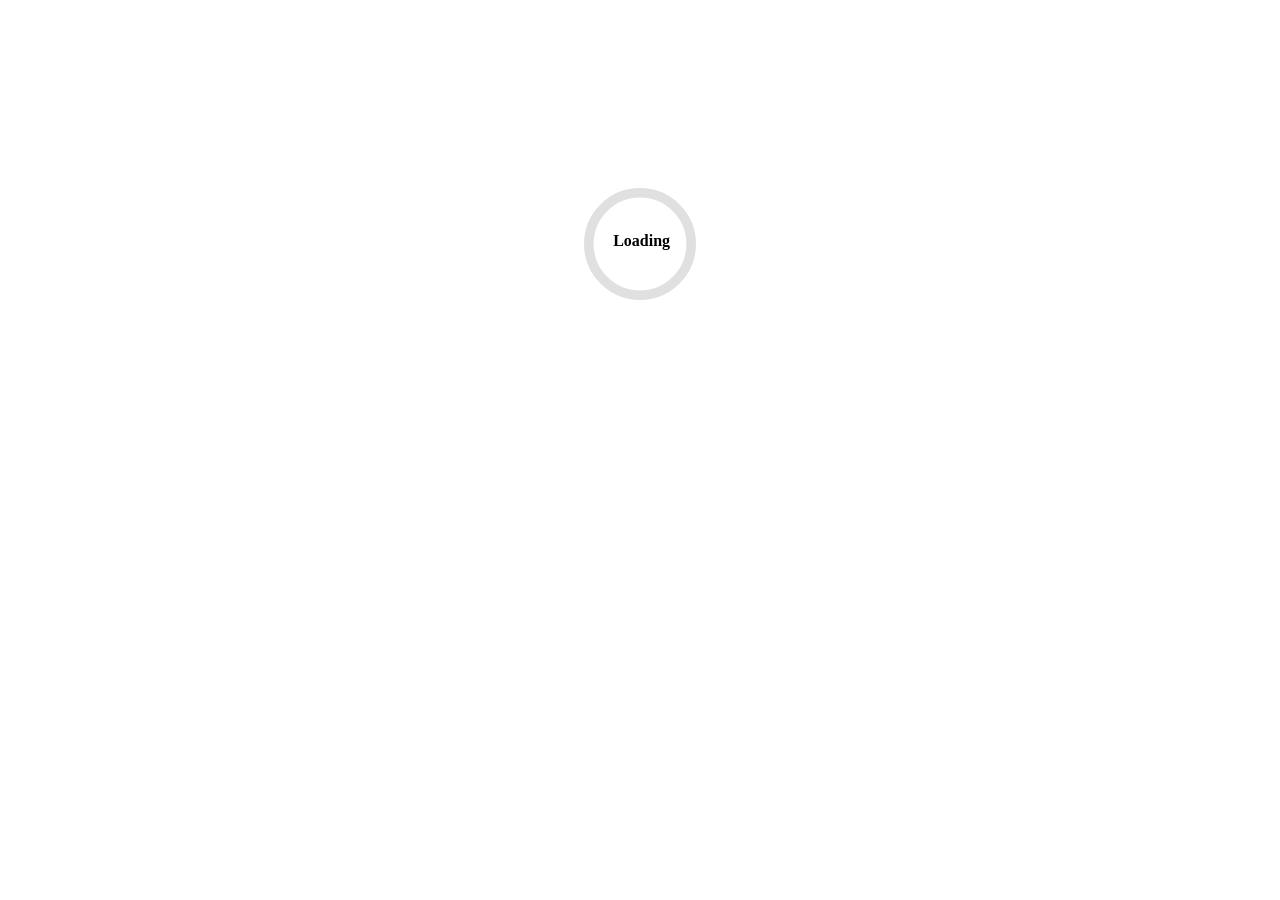
==== JNLijekovi/index.html @ c299fa06 "1.0" ====
<!DOCTYPE html>
<html lang="en">

<head>
    <meta charset="utf-8" />
    <meta name="viewport" content="width=device-width, initial-scale=1.0" />
    <title>JNLijekovi</title>
    <base href="/JNLijekovi/" />
    <link rel="stylesheet" href="css/app.css" />
    <link href="https://fonts.googleapis.com/css?family=Roboto:300,400,500,700&display=swap" rel="stylesheet" />
    <link href="_content/MudBlazor/MudBlazor.min.css" rel="stylesheet" />
    <!-- If you add any scoped CSS files, uncomment the following to load them
    <link href="JNLijekovi.styles.css" rel="stylesheet" /> -->
</head>

<body>
    <div id="app">
        <svg class="loading-progress">
            <circle r="40%" cx="50%" cy="50%" />
            <circle r="40%" cx="50%" cy="50%" />
        </svg>
        <div class="loading-progress-text"></div>
    </div>

    <div id="blazor-error-ui">
        An unhandled error has occurred.
        <a href="" class="reload">Reload</a>
        <a class="dismiss">🗙</a>
    </div>
    <script src="_framework/blazor.webassembly.js"></script>
    <script src="_content/MudBlazor/MudBlazor.min.js"></script>
</body>

</html>
---- JNLijekovi/css/app.css ----
.valid.modified:not([type=checkbox]) {
    outline: 1px solid #26b050;
}

.invalid {
    outline: 1px solid red;
}

.validation-message {
    color: red;
}

#blazor-error-ui {
    background: lightyellow;
    bottom: 0;
    box-shadow: 0 -1px 2px rgba(0, 0, 0, 0.2);
    display: none;
    left: 0;
    padding: 0.6rem 1.25rem 0.7rem 1.25rem;
    position: fixed;
    width: 100%;
    z-index: 1000;
}

    #blazor-error-ui .dismiss {
        cursor: pointer;
        position: absolute;
        right: 0.75rem;
        top: 0.5rem;
    }

.blazor-error-boundary {
    background: url([data-uri]) no-repeat 1rem/1.8rem, #b32121;
    padding: 1rem 1rem 1rem 3.7rem;
    color: white;
}

    .blazor-error-boundary::after {
        content: "An error has occurred."
    }

.loading-progress {
    position: relative;
    display: block;
    width: 8rem;
    height: 8rem;
    margin: 20vh auto 1rem auto;
}

    .loading-progress circle {
        fill: none;
        stroke: #e0e0e0;
        stroke-width: 0.6rem;
        transform-origin: 50% 50%;
        transform: rotate(-90deg);
    }

        .loading-progress circle:last-child {
            stroke: #1b6ec2;
            stroke-dasharray: calc(3.141 * var(--blazor-load-percentage, 0%) * 0.8), 500%;
            transition: stroke-dasharray 0.05s ease-in-out;
        }

.loading-progress-text {
    position: absolute;
    text-align: center;
    font-weight: bold;
    inset: calc(20vh + 3.25rem) 0 auto 0.2rem;
}

    .loading-progress-text:after {
        content: var(--blazor-load-percentage-text, "Loading");
    }

code {
    color: #c02d76;
}
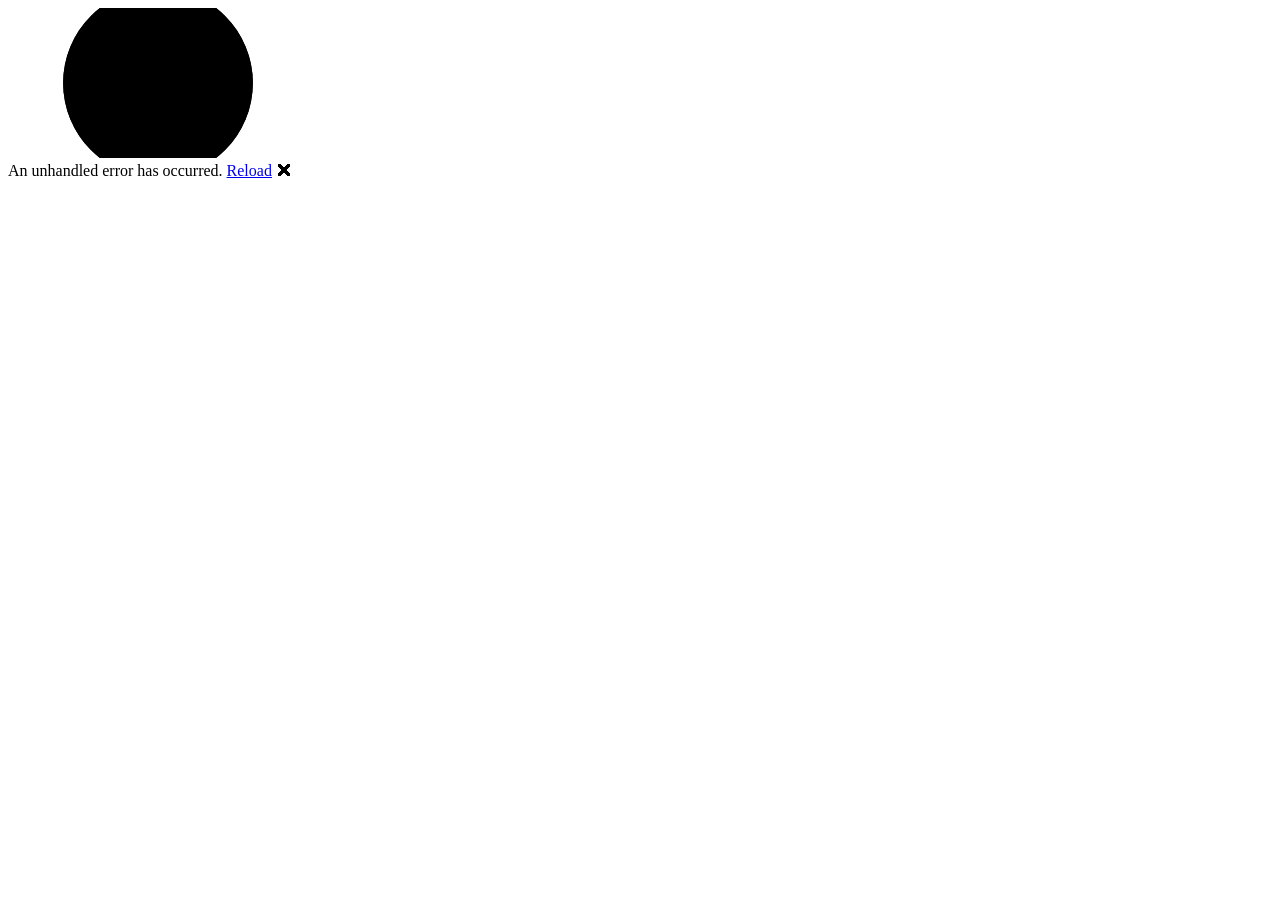
==== commit 4e99972d: "JNLijekovi 2.0" ====
--- a/JNLijekovi/index.html
+++ b/JNLijekovi/index.html
@@ -1,34 +1,37 @@
-<!DOCTYPE html>
-<html lang="en">
-
-<head>
-    <meta charset="utf-8" />
-    <meta name="viewport" content="width=device-width, initial-scale=1.0" />
-    <title>JNLijekovi</title>
-    <base href="/JNLijekovi/" />
-    <link rel="stylesheet" href="css/app.css" />
-    <link href="https://fonts.googleapis.com/css?family=Roboto:300,400,500,700&display=swap" rel="stylesheet" />
-    <link href="_content/MudBlazor/MudBlazor.min.css" rel="stylesheet" />
-    <!-- If you add any scoped CSS files, uncomment the following to load them
-    <link href="JNLijekovi.styles.css" rel="stylesheet" /> -->
-</head>
-
-<body>
-    <div id="app">
-        <svg class="loading-progress">
-            <circle r="40%" cx="50%" cy="50%" />
-            <circle r="40%" cx="50%" cy="50%" />
-        </svg>
-        <div class="loading-progress-text"></div>
-    </div>
-
-    <div id="blazor-error-ui">
-        An unhandled error has occurred.
-        <a href="" class="reload">Reload</a>
-        <a class="dismiss">🗙</a>
-    </div>
-    <script src="_framework/blazor.webassembly.js"></script>
-    <script src="_content/MudBlazor/MudBlazor.min.js"></script>
-</body>
-
-</html>
+<!DOCTYPE html>
+<html lang="en">
+
+<head>
+    <meta charset="utf-8" />
+    <meta name="viewport" content="width=device-width, initial-scale=1.0" />
+    <title>JNLijekovi</title>
+    <base href="/" />
+    <link rel="stylesheet" href="css/app.css" />
+    <link href="https://fonts.googleapis.com/css?family=Roboto:300,400,500,700&display=swap" rel="stylesheet" />
+    <!-- Important: Increment the version parameter whenever you update MudBlazor to prevent caching issues -->
+    <link href="_content/MudBlazor/MudBlazor.min.css?v=1" rel="stylesheet" />
+    <!-- If you add any scoped CSS files, uncomment the following to load them
+    <link href="JNLijekovi.styles.css" rel="stylesheet" /> -->
+</head>
+
+<body>
+    <div id="app">
+        <svg class="loading-progress">
+            <circle r="40%" cx="50%" cy="50%" />
+            <circle r="40%" cx="50%" cy="50%" />
+        </svg>
+        <div class="loading-progress-text"></div>
+    </div>
+
+    <div id="blazor-error-ui">
+        An unhandled error has occurred.
+        <a href="." class="reload">Reload</a>
+        <span class="dismiss">🗙</span>
+    </div>
+    <script src="_framework/blazor.webassembly.js"></script>
+    <!-- Important: Increment the version parameter whenever you update MudBlazor to prevent caching issues -->
+    <script src="_content/MudBlazor/MudBlazor.min.js?v=1"></script>
+    <script src="https://cdn.sheetjs.com/xlsx-0.20.3/package/dist/xlsx.full.min.js"></script>
+</body>
+
+</html>
--- a/JNLijekovi/css/app.css
+++ b/JNLijekovi/css/app.css
@@ -1,77 +1,88 @@
-.valid.modified:not([type=checkbox]) {
-    outline: 1px solid #26b050;
-}
-
-.invalid {
-    outline: 1px solid red;
-}
-
-.validation-message {
-    color: red;
-}
-
-#blazor-error-ui {
-    background: lightyellow;
-    bottom: 0;
-    box-shadow: 0 -1px 2px rgba(0, 0, 0, 0.2);
-    display: none;
-    left: 0;
-    padding: 0.6rem 1.25rem 0.7rem 1.25rem;
-    position: fixed;
-    width: 100%;
-    z-index: 1000;
-}
-
-    #blazor-error-ui .dismiss {
-        cursor: pointer;
-        position: absolute;
-        right: 0.75rem;
-        top: 0.5rem;
-    }
-
-.blazor-error-boundary {
-    background: url([data-uri]) no-repeat 1rem/1.8rem, #b32121;
-    padding: 1rem 1rem 1rem 3.7rem;
-    color: white;
-}
-
-    .blazor-error-boundary::after {
-        content: "An error has occurred."
-    }
-
-.loading-progress {
-    position: relative;
-    display: block;
-    width: 8rem;
-    height: 8rem;
-    margin: 20vh auto 1rem auto;
-}
-
-    .loading-progress circle {
-        fill: none;
-        stroke: #e0e0e0;
-        stroke-width: 0.6rem;
-        transform-origin: 50% 50%;
-        transform: rotate(-90deg);
-    }
-
-        .loading-progress circle:last-child {
-            stroke: #1b6ec2;
-            stroke-dasharray: calc(3.141 * var(--blazor-load-percentage, 0%) * 0.8), 500%;
-            transition: stroke-dasharray 0.05s ease-in-out;
-        }
-
-.loading-progress-text {
-    position: absolute;
-    text-align: center;
-    font-weight: bold;
-    inset: calc(20vh + 3.25rem) 0 auto 0.2rem;
-}
-
-    .loading-progress-text:after {
-        content: var(--blazor-load-percentage-text, "Loading");
-    }
-
-code {
-    color: #c02d76;
-}
+.valid.modified:not([type=checkbox]) {
+    outline: 1px solid #26b050;
+}
+
+.invalid {
+    outline: 1px solid red;
+}
+
+.validation-message {
+    color: red;
+}
+
+#blazor-error-ui {
+    color-scheme: light only;
+    background: lightyellow;
+    bottom: 0;
+    box-shadow: 0 -1px 2px rgba(0, 0, 0, 0.2);
+    box-sizing: border-box;
+    display: none;
+    left: 0;
+    padding: 0.6rem 1.25rem 0.7rem 1.25rem;
+    position: fixed;
+    width: 100%;
+    z-index: 1000;
+}
+
+    #blazor-error-ui .dismiss {
+        cursor: pointer;
+        position: absolute;
+        right: 0.75rem;
+        top: 0.5rem;
+    }
+
+.blazor-error-boundary {
+    background: url([data-uri]) no-repeat 1rem/1.8rem, #b32121;
+    padding: 1rem 1rem 1rem 3.7rem;
+    color: white;
+}
+
+    .blazor-error-boundary::after {
+        content: "An error has occurred."
+    }
+
+.loading-progress {
+    position: relative;
+    display: block;
+    width: 8rem;
+    height: 8rem;
+    margin: 20vh auto 1rem auto;
+}
+
+    .loading-progress circle {
+        fill: none;
+        stroke: #e0e0e0;
+        stroke-width: 0.6rem;
+        transform-origin: 50% 50%;
+        transform: rotate(-90deg);
+    }
+
+        .loading-progress circle:last-child {
+            stroke: #1b6ec2;
+            stroke-dasharray: calc(3.141 * var(--blazor-load-percentage, 0%) * 0.8), 500%;
+            transition: stroke-dasharray 0.05s ease-in-out;
+        }
+
+.loading-progress-text {
+    position: absolute;
+    text-align: center;
+    font-weight: bold;
+    inset: calc(20vh + 3.25rem) 0 auto 0.2rem;
+}
+
+    .loading-progress-text:after {
+        content: var(--blazor-load-percentage-text, "Loading");
+    }
+
+code {
+    color: #c02d76;
+}
+
+.form-floating > .form-control-plaintext::placeholder, .form-floating > .form-control::placeholder {
+    color: var(--bs-secondary-color);
+    text-align: end;
+}
+
+.form-floating > .form-control-plaintext:focus::placeholder, .form-floating > .form-control:focus::placeholder {
+    text-align: start;
+}
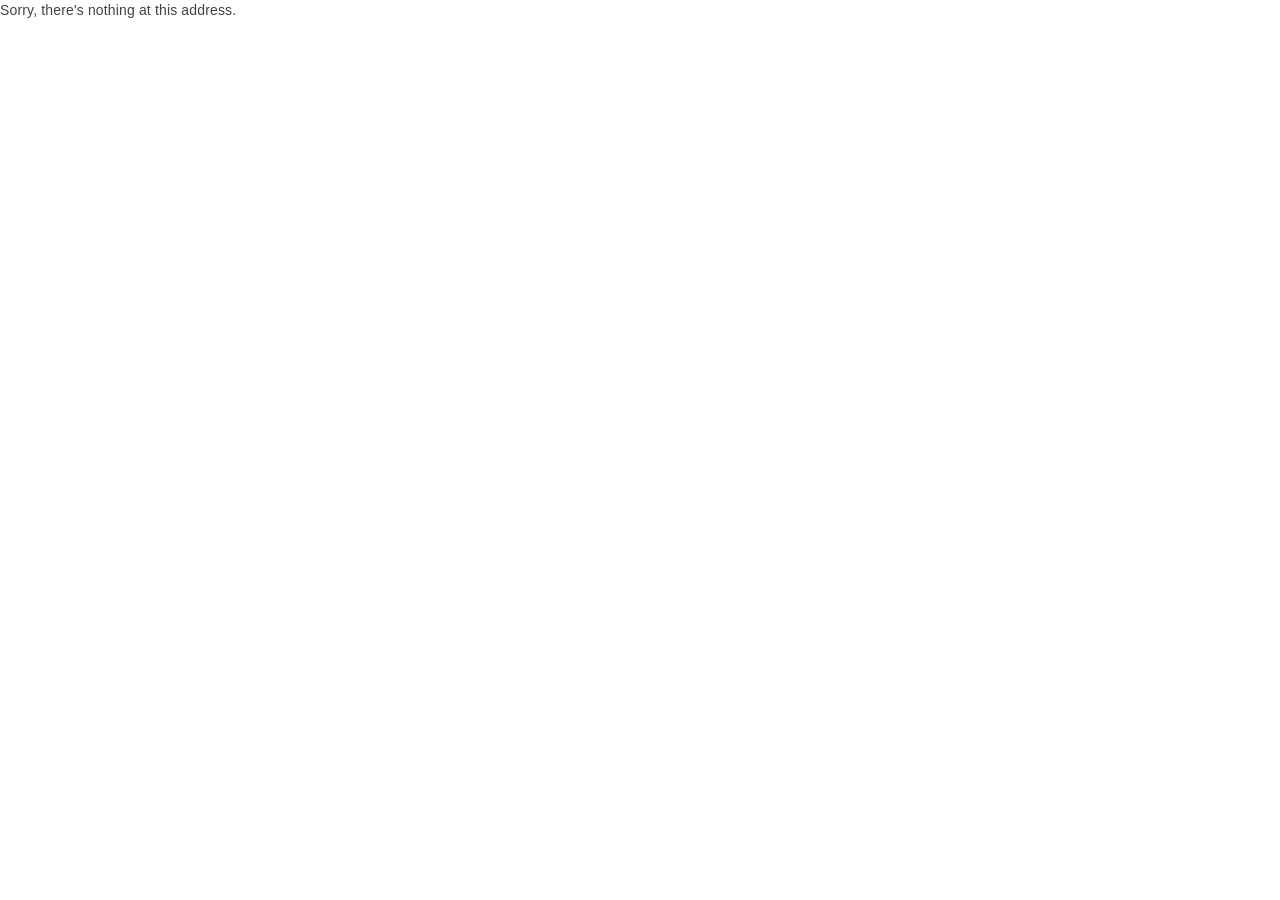
==== commit c50a8b9c: "2.1" ====
--- a/JNLijekovi/index.html
+++ b/JNLijekovi/index.html
@@ -5,7 +5,8 @@
     <meta charset="utf-8" />
     <meta name="viewport" content="width=device-width, initial-scale=1.0" />
     <title>JNLijekovi</title>
-    <base href="/" />
+    <!-- base href="/" /-->
+    <base href="/JNLijekovi/" />
     <link rel="stylesheet" href="css/app.css" />
     <link href="https://fonts.googleapis.com/css?family=Roboto:300,400,500,700&display=swap" rel="stylesheet" />
     <!-- Important: Increment the version parameter whenever you update MudBlazor to prevent caching issues -->
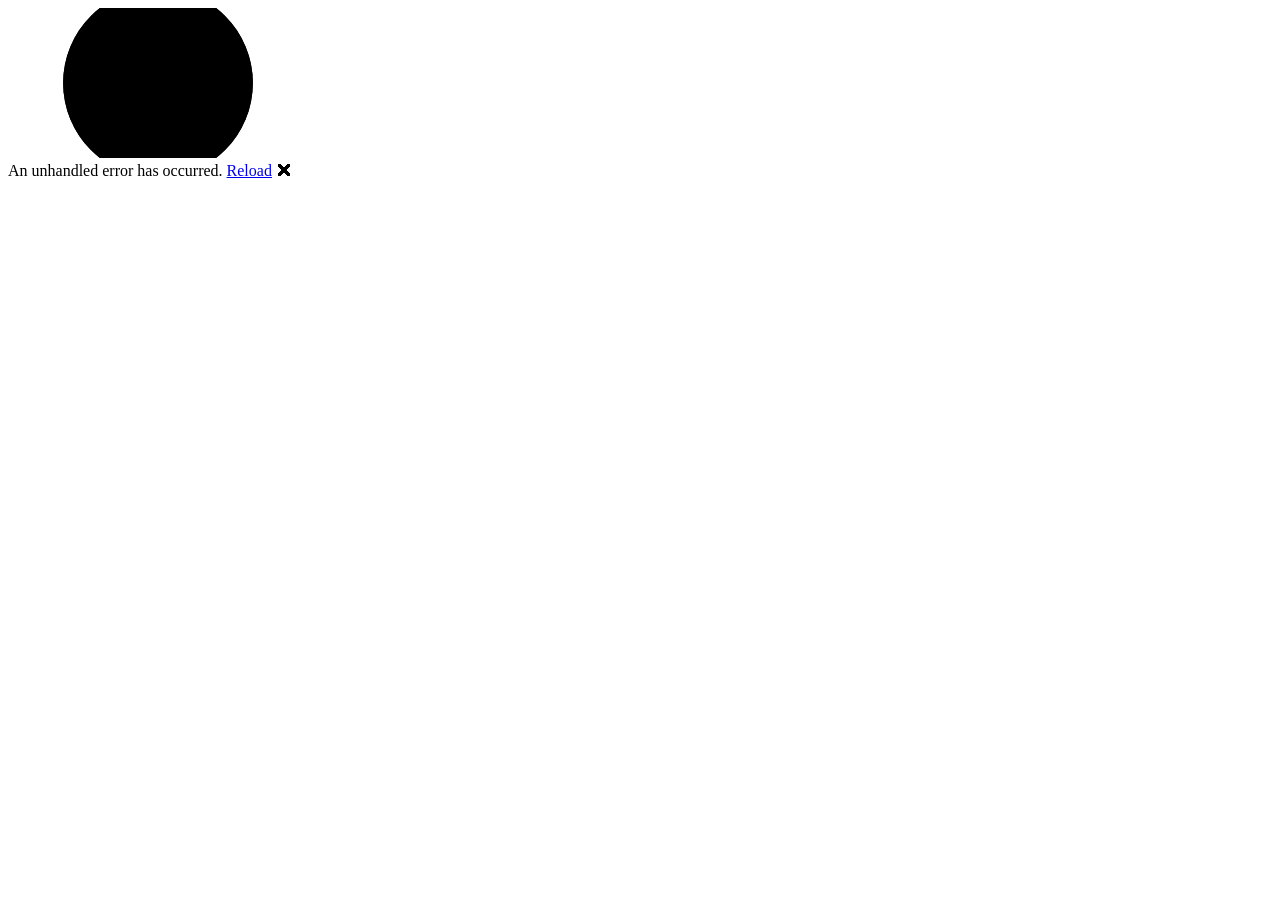
==== commit 316e43f8: "2.7" ====
--- a/JNLijekovi/index.html
+++ b/JNLijekovi/index.html
@@ -5,8 +5,8 @@
     <meta charset="utf-8" />
     <meta name="viewport" content="width=device-width, initial-scale=1.0" />
     <title>JNLijekovi</title>
-    <!-- base href="/" /-->
-    <base href="/JNLijekovi/" />
+    <base href="/" />
+    <!--base href="/JNLijekovi/" /-->
     <link rel="stylesheet" href="css/app.css" />
     <link href="https://fonts.googleapis.com/css?family=Roboto:300,400,500,700&display=swap" rel="stylesheet" />
     <!-- Important: Increment the version parameter whenever you update MudBlazor to prevent caching issues -->
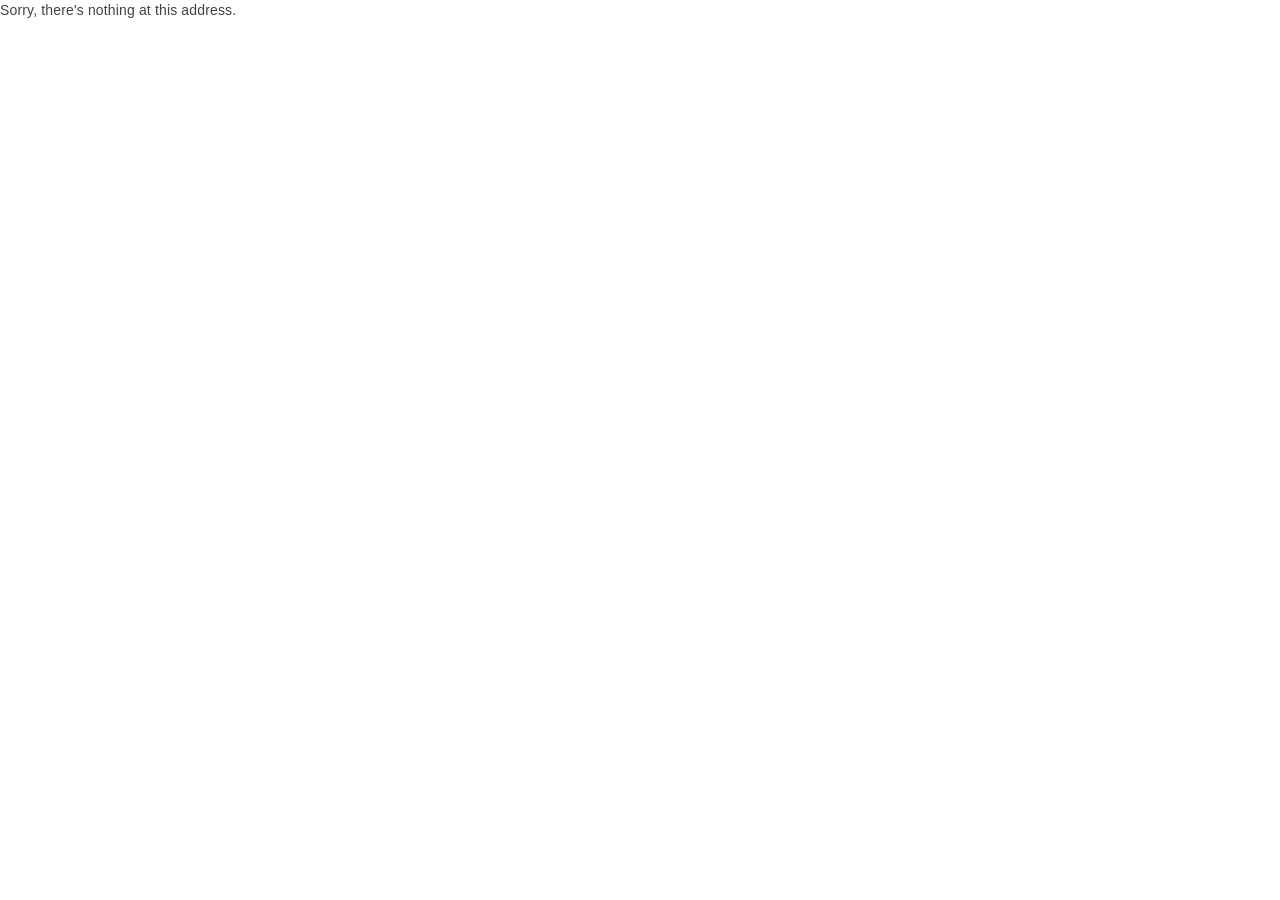
==== commit 29a591dd: "2.7" ====
--- a/JNLijekovi/index.html
+++ b/JNLijekovi/index.html
@@ -5,8 +5,8 @@
     <meta charset="utf-8" />
     <meta name="viewport" content="width=device-width, initial-scale=1.0" />
     <title>JNLijekovi</title>
-    <base href="/" />
-    <!--base href="/JNLijekovi/" /-->
+    <!--base href="/" /-->
+    <base href="/JNLijekovi/" />
     <link rel="stylesheet" href="css/app.css" />
     <link href="https://fonts.googleapis.com/css?family=Roboto:300,400,500,700&display=swap" rel="stylesheet" />
     <!-- Important: Increment the version parameter whenever you update MudBlazor to prevent caching issues -->
